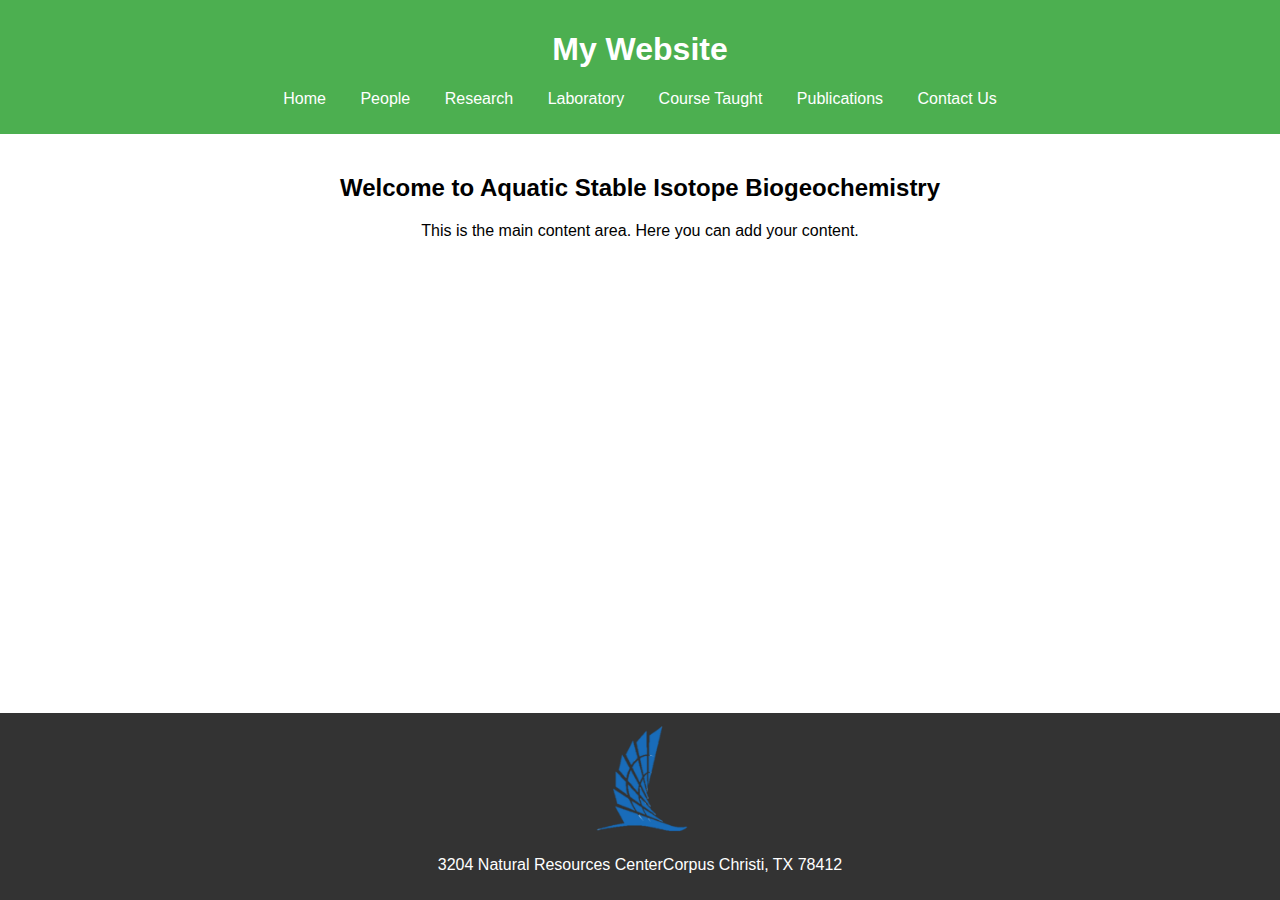
==== ZhangLab/index.html @ 6ac48aed "added style for footer" ====
<!DOCTYPE html>
<html lang="en">
<head>
    <meta charset="UTF-8">
    <meta name="viewport" content="width=device-width, initial-scale=1.0">
    <title>Simple Website</title>
    <link rel="stylesheet" href="css/styles.css"> <!-- Link to your CSS file -->
</head>
<body>

    <header>
        <h1>My Website</h1>
        <nav>
            <ul>
                <li><a href="index.html">Home</a></li>
                <li><a href="page1.html">People</a></li>
                <li><a href="page2.html">Research</a></li>
                <li><a href="page3.html">Laboratory</a></li>
                <li><a href="page4.html">Course Taught</a></li>
                <li><a href="page5.html">Publications</a></li>
                <li><a href="page6.html">Contact Us</a></li>
            </ul>
        </nav>
    </header>

    <main>
        <h2>Welcome to Aquatic Stable Isotope Biogeochemistry</h2>
        <p>This is the main content area. Here you can add your content.</p>
    </main>

   <footer>
    <div class="footer-logo">
        <img src="images/logo.png" alt="Company Logo">
    </div>
    <div class="footer-address">
        <p>3204 Natural Resources Center<br6300 Ocean Dr<br>Corpus Christi, TX 78412</p>
    </div>
</footer>

</body>
</html>
---- ZhangLab/css/styles.css ----
body {
    font-family: Arial, sans-serif;
    margin: 0;
    padding: 0;
}

header {
    background-color: #4CAF50;
    color: white;
    padding: 10px 0;
    text-align: center;
}

nav ul {
    list-style-type: none;
    padding: 0;
}

nav ul li {
    display: inline;
    margin: 0 15px;
}

nav ul li a {
    color: white;
    text-decoration: none;
}

nav ul li a:hover {
    text-decoration: underline;
}

main {
    padding: 20px;
    text-align: center;
}

footer {
    background-color: #333;
    color: white;
    text-align: center;
    padding: 10px 0;
    position: fixed;
    width: 100%;
    bottom: 0;
}
    .footer-logo img {
        max-width: 100px; /* Adjust the size of the logo */
    }
    .footer-address {
        text-align: center;
    }
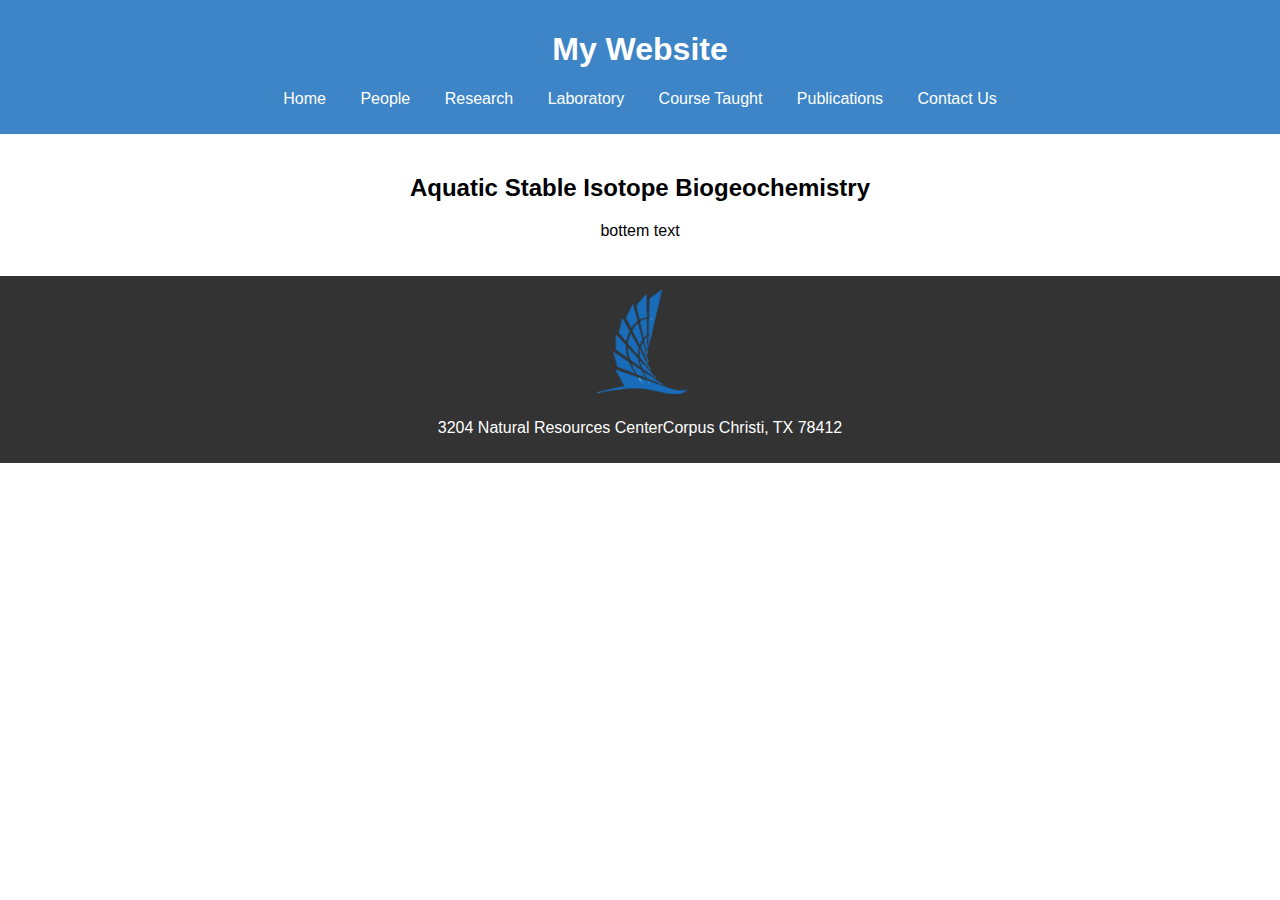
==== commit 9ccd8fc7: "Update index.html" ====
--- a/ZhangLab/index.html
+++ b/ZhangLab/index.html
@@ -24,18 +24,20 @@
     </header>
 
     <main>
-        <h2>Welcome to Aquatic Stable Isotope Biogeochemistry</h2>
-        <p>This is the main content area. Here you can add your content.</p>
+        <h2>Aquatic Stable Isotope Biogeochemistry </h2>
+        <p>bottem text</p>
     </main>
 
    <footer>
-    <div class="footer-logo">
-        <img src="images/logo.png" alt="Company Logo">
-    </div>
-    <div class="footer-address">
-        <p>3204 Natural Resources Center<br6300 Ocean Dr<br>Corpus Christi, TX 78412</p>
-    </div>
-</footer>
+        <div class="footer-logo">
+            <a href="https://tamucc.edu/">
+             <img src="images/logo.png" alt="tamucc">
+            </a>
+        </div>
+        <div class="footer-address">
+            <p>3204 Natural Resources Center<br6300 Ocean Dr<br>Corpus Christi, TX 78412</p>
+        </div>
+    </footer>
 
 </body>
 </html>
--- a/ZhangLab/css/styles.css
+++ b/ZhangLab/css/styles.css
@@ -3,9 +3,35 @@
     margin: 0;
     padding: 0;
 }
+.container {
+    display: flex;
+    flex-wrap: wrap;
+    justify-content: center;
+}
+.card {
+    background: white;
+    border-radius: 8px;
+    box-shadow: 0 2px 10px rgba(0,0,0,0.1);
+    margin: 15px;
+    padding: 15px;
+    text-align: center;
+    width: 200px;
+}
+.card img {
+    border-radius: 50%;
+    width: 100px;
+    height: 100px;
+}
+.card a {
+    text-decoration: none;
+    color: #007BFF;
+}
+.card a:hover {
+    text-decoration: underline;
+}
 
 header {
-    background-color: #4CAF50;
+    background-color: #3d85c6;
     color: white;
     padding: 10px 0;
     text-align: center;
@@ -40,13 +66,13 @@
     color: white;
     text-align: center;
     padding: 10px 0;
-    position: fixed;
     width: 100%;
     bottom: 0;
+    position: relative;
 }
-    .footer-logo img {
-        max-width: 100px; /* Adjust the size of the logo */
-    }
-    .footer-address {
-        text-align: center;
-    }
+.footer-logo img {
+    max-width: 100px; /* Adjust the size of the logo */
+}
+.footer-address {
+    text-align: center;
+}
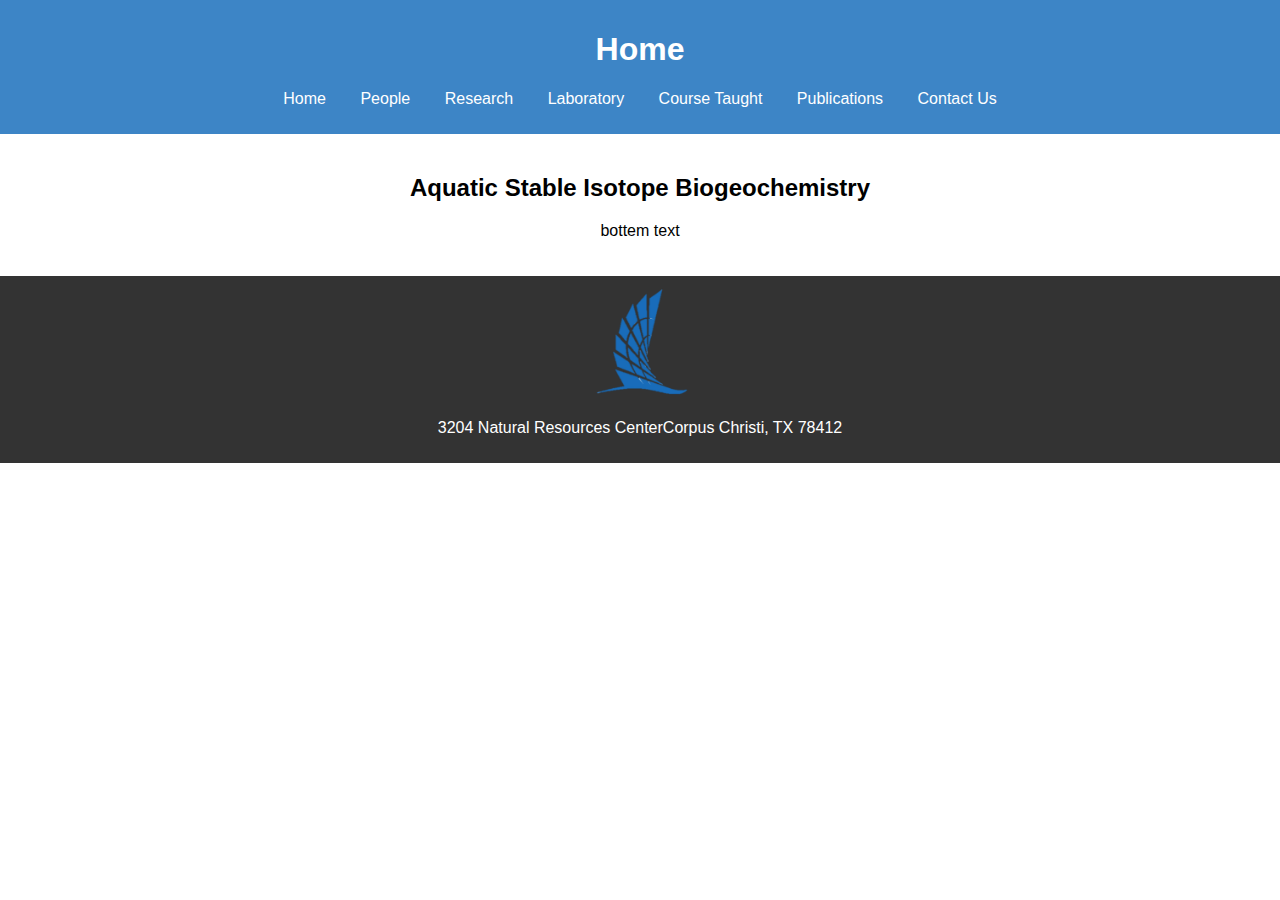
==== commit 534cba82: "Update index.html" ====
--- a/ZhangLab/index.html
+++ b/ZhangLab/index.html
@@ -9,7 +9,7 @@
 <body>
 
     <header>
-        <h1>My Website</h1>
+        <h1>Home</h1>
         <nav>
             <ul>
                 <li><a href="index.html">Home</a></li>
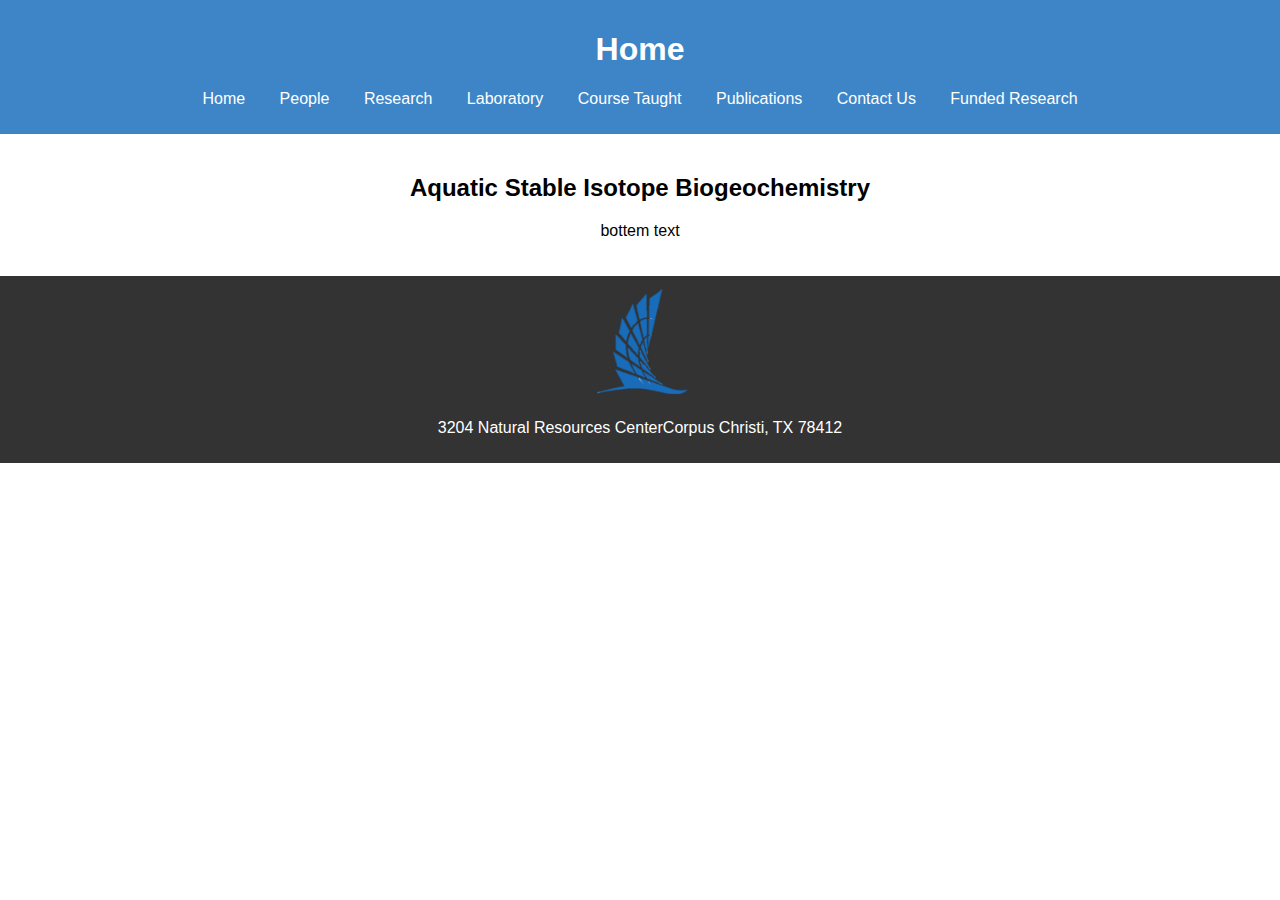
==== commit 9e5170cf: "new page funded research" ====
--- a/ZhangLab/index.html
+++ b/ZhangLab/index.html
@@ -3,7 +3,7 @@
 <head>
     <meta charset="UTF-8">
     <meta name="viewport" content="width=device-width, initial-scale=1.0">
-    <title>Simple Website</title>
+    <title>Home</title>
     <link rel="stylesheet" href="css/styles.css"> <!-- Link to your CSS file -->
 </head>
 <body>
@@ -13,12 +13,13 @@
         <nav>
             <ul>
                 <li><a href="index.html">Home</a></li>
-                <li><a href="page1.html">People</a></li>
+                <li><a href="People.html">People</a></li>
                 <li><a href="page2.html">Research</a></li>
                 <li><a href="page3.html">Laboratory</a></li>
                 <li><a href="page4.html">Course Taught</a></li>
                 <li><a href="page5.html">Publications</a></li>
                 <li><a href="page6.html">Contact Us</a></li>
+                <li><a href="FundedResearch.html">Funded Research</a></li>
             </ul>
         </nav>
     </header>
